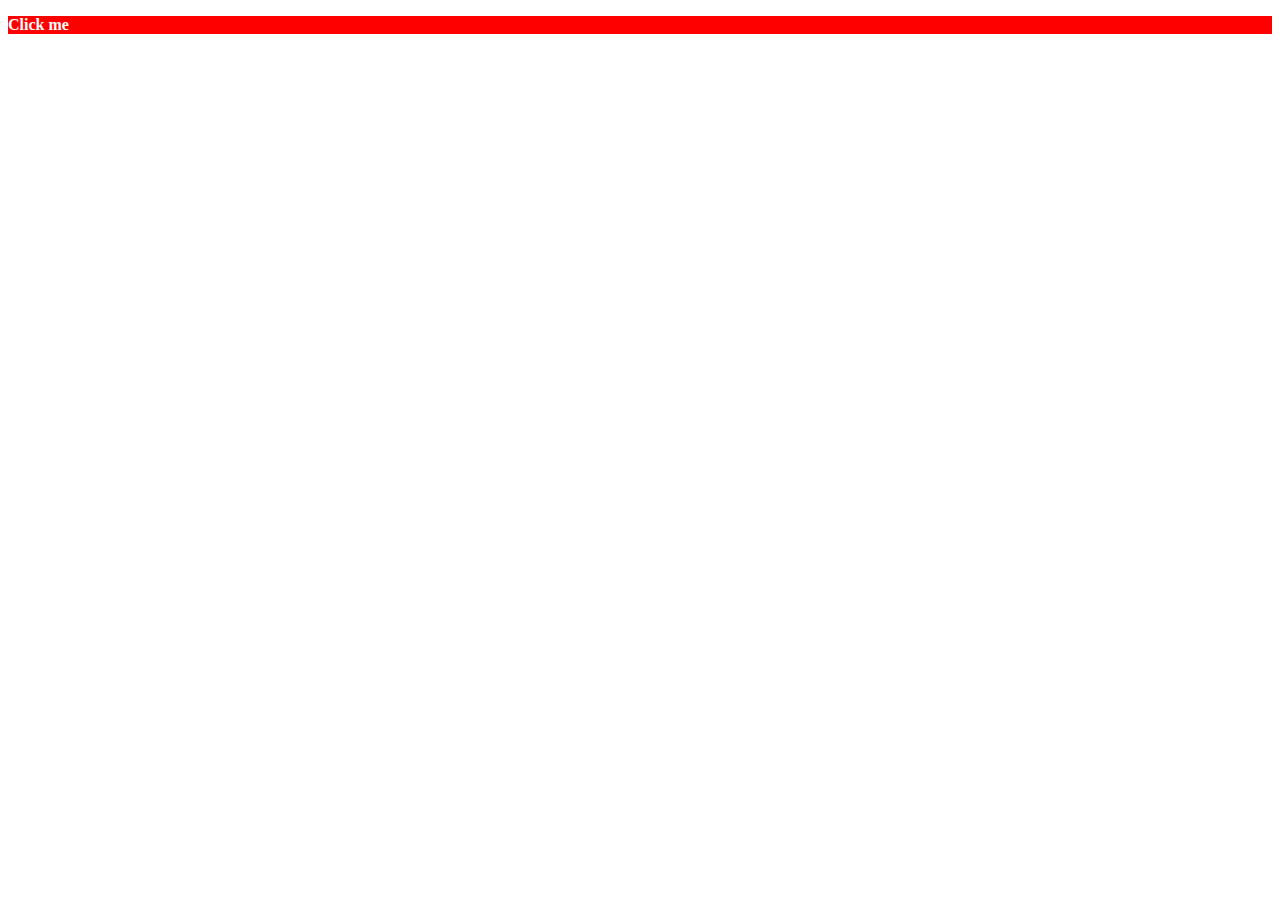
==== index.html @ e1ca9877 "initial" ====
<!DOCTYPE html>
<html lang="en">
<head>
    <meta charset="UTF-8">
    <meta name="viewport" content="width=device-width, initial-scale=1.0">
    <title>Document</title>
    <link rel="stylesheet" href="styles.css">
</head>
<body>
    <div class="box">
        <p>Click me</p>
    </div>
</body>
</html>
---- styles.css ----
.box {
    background-color: red;
    font-weight:bold;
    color:white;
}
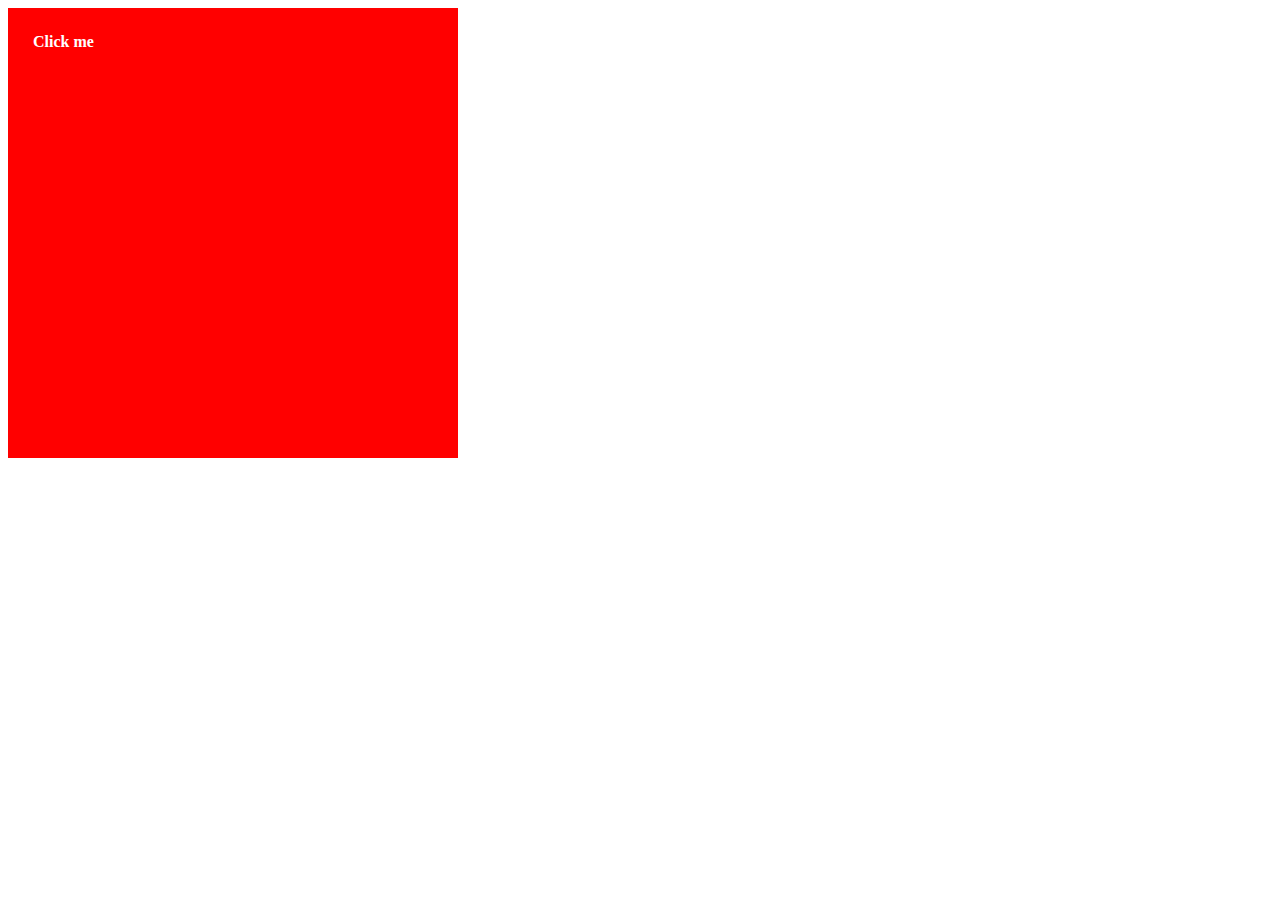
==== commit 423fe19e: "added" ====
--- a/index.html
+++ b/index.html
@@ -7,8 +7,27 @@
     <link rel="stylesheet" href="styles.css">
 </head>
 <body>
+
     <div class="box">
-        <p>Click me</p>
+        Click me
     </div>
+
+    <script>
+        /*
+         1. select the html element we want to click (.box) and store in a variable
+         2. create a function that changes the colour of the box
+         3. add event listener to the box, that run s the function we created when box is clicked
+        */
+       var box = document.querySelector(".box"); 
+       console.log('BOX: ', box);
+
+       function changeColour(){
+            box.style.backgroundColor = 'blue';
+       }
+    
+
+       box.addEventListener('click', changeColour );
+
+    </script>
 </body>
 </html>--- a/styles.css
+++ b/styles.css
@@ -2,4 +2,25 @@
     background-color: red;
     font-weight:bold;
     color:white;
-}+    padding: 25px;
+    height: 400px;
+    width: 400px;
+    cursor: pointer;
+}
+
+.flex-container {
+    display:flex;
+    justify-content: space-between;
+    gap:40px;
+    border: 4px solid black;
+}
+.flex-container > div {
+    background-color: blueviolet;
+    color:white;
+    padding:40px;
+}
+
+.dropdown {
+    display:none;
+}
+
